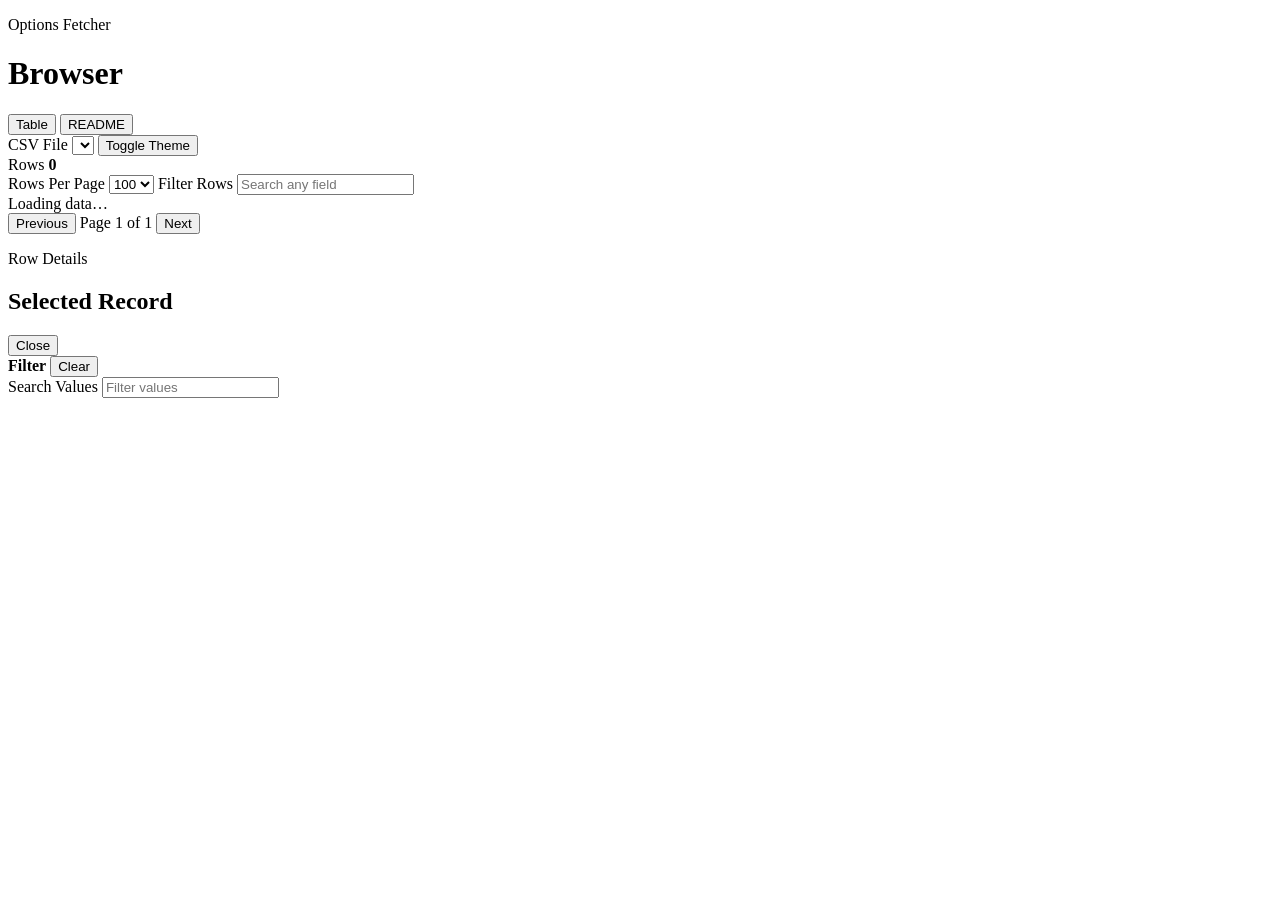
==== options_fetcher_app/viewer_static/index.html @ 4146826f "feat: refine viewer filters and layout" ====
<!DOCTYPE html>
<html lang="en">
<head>
  <meta charset="UTF-8">
  <meta name="viewport" content="width=device-width, initial-scale=1.0">
  <title>Browser</title>
  <link rel="stylesheet" href="/styles.css">
</head>
<body>
  <div class="page-shell">
    <header class="hero">
      <div class="hero-title">
        <p class="eyebrow">Options Fetcher</p>
        <h1>Browser</h1>
      </div>
      <div class="hero-actions">
        <nav class="tabs" aria-label="Primary">
          <button class="tab-button active" type="button" data-tab="table">Table</button>
          <button class="tab-button" type="button" data-tab="readme">README</button>
        </nav>
        <label class="select-wrap header-select-wrap">
          <span>CSV File</span>
          <select id="fileSelect" aria-label="CSV File"></select>
        </label>
        <button id="themeToggle" class="theme-toggle" type="button" aria-label="Toggle dark and light mode">Toggle Theme</button>
      </div>
    </header>

    <main>
      <section id="tableTab" class="tab-panel active">
        <div class="toolbar">
          <div class="stat-card">
            <span class="stat-label">Rows</span>
            <strong id="rowCount">0</strong>
          </div>
          <label class="select-wrap compact-wrap">
            <span>Rows Per Page</span>
            <select id="pageSizeSelect">
              <option value="50">50</option>
              <option value="100" selected>100</option>
              <option value="250">250</option>
              <option value="500">500</option>
            </select>
          </label>
          <label class="search-wrap">
            <span>Filter Rows</span>
            <input id="searchInput" type="search" placeholder="Search any field">
          </label>
        </div>

        <div class="table-card">
          <div id="tableStatus" class="table-status">Loading data…</div>
          <div class="table-scroll">
            <table id="dataTable">
              <thead></thead>
              <tbody></tbody>
            </table>
          </div>
          <div class="pagination-bar">
            <button id="prevPageButton" class="pager-button" type="button">Previous</button>
            <span id="pageInfo" class="page-info">Page 1 of 1</span>
            <button id="nextPageButton" class="pager-button" type="button">Next</button>
          </div>
        </div>
      </section>

      <section id="readmeTab" class="tab-panel">
        <article id="readmeContent" class="readme-card"></article>
      </section>
    </main>
  </div>

  <div id="rowModal" class="row-modal" aria-hidden="true">
    <div class="row-modal-backdrop" data-close-modal="true"></div>
    <section class="row-modal-panel" role="dialog" aria-modal="true" aria-labelledby="rowModalTitle">
      <header class="row-modal-header">
        <div>
          <p class="row-modal-kicker">Row Details</p>
          <h2 id="rowModalTitle">Selected Record</h2>
        </div>
        <button id="closeRowModalButton" class="row-modal-close" type="button" aria-label="Close row details">Close</button>
      </header>
      <div id="rowModalMeta" class="row-modal-meta"></div>
      <div id="rowDetailGrid" class="row-detail-grid"></div>
    </section>
  </div>

  <div id="filterPopover" class="filter-popover" aria-hidden="true">
    <div class="filter-popover-header">
      <strong id="filterPopoverTitle">Filter</strong>
      <button id="clearFilterButton" class="filter-clear-button" type="button">Clear</button>
    </div>
    <label class="filter-search-wrap">
      <span>Search Values</span>
      <input id="filterValueSearch" type="search" placeholder="Filter values">
    </label>
    <div id="filterOptionList" class="filter-option-list"></div>
  </div>

  <script src="/app.js"></script>
</body>
</html>
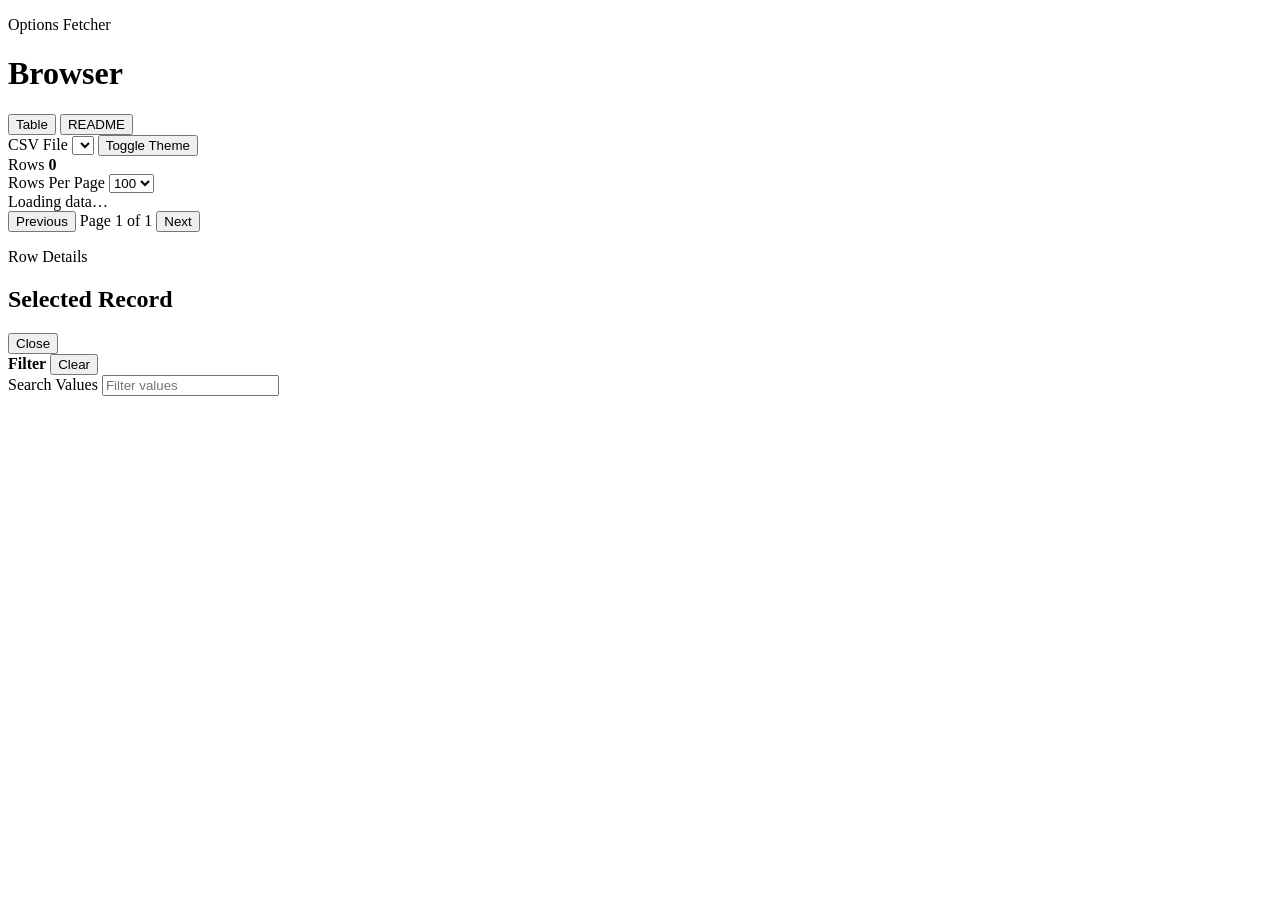
==== commit 077ddc15: "feat: improve viewer filters and freshness" ====
--- a/options_fetcher_app/viewer_static/index.html
+++ b/options_fetcher_app/viewer_static/index.html
@@ -29,9 +29,12 @@
     <main>
       <section id="tableTab" class="tab-panel active">
         <div class="toolbar">
-          <div class="stat-card">
-            <span class="stat-label">Rows</span>
-            <strong id="rowCount">0</strong>
+          <div class="toolbar-stats">
+            <div class="stat-card freshness-card">
+              <span class="stat-label freshness-label">Rows</span>
+              <strong id="rowCount">0</strong>
+            </div>
+            <div id="freshnessSummary" class="freshness-summary" aria-label="Data freshness"></div>
           </div>
           <label class="select-wrap compact-wrap">
             <span>Rows Per Page</span>
@@ -40,11 +43,8 @@
               <option value="100" selected>100</option>
               <option value="250">250</option>
               <option value="500">500</option>
+              <option value="all">All</option>
             </select>
-          </label>
-          <label class="search-wrap">
-            <span>Filter Rows</span>
-            <input id="searchInput" type="search" placeholder="Search any field">
           </label>
         </div>
 
@@ -90,10 +90,20 @@
       <strong id="filterPopoverTitle">Filter</strong>
       <button id="clearFilterButton" class="filter-clear-button" type="button">Clear</button>
     </div>
-    <label class="filter-search-wrap">
+    <label id="filterSearchWrap" class="filter-search-wrap">
       <span>Search Values</span>
       <input id="filterValueSearch" type="search" placeholder="Filter values">
     </label>
+    <div id="filterRangeWrap" class="filter-range-wrap" hidden>
+      <label class="filter-range-field">
+        <span>Min</span>
+        <input id="filterMinValue" type="number" inputmode="decimal" placeholder="Min strike">
+      </label>
+      <label class="filter-range-field">
+        <span>Max</span>
+        <input id="filterMaxValue" type="number" inputmode="decimal" placeholder="Max strike">
+      </label>
+    </div>
     <div id="filterOptionList" class="filter-option-list"></div>
   </div>
 
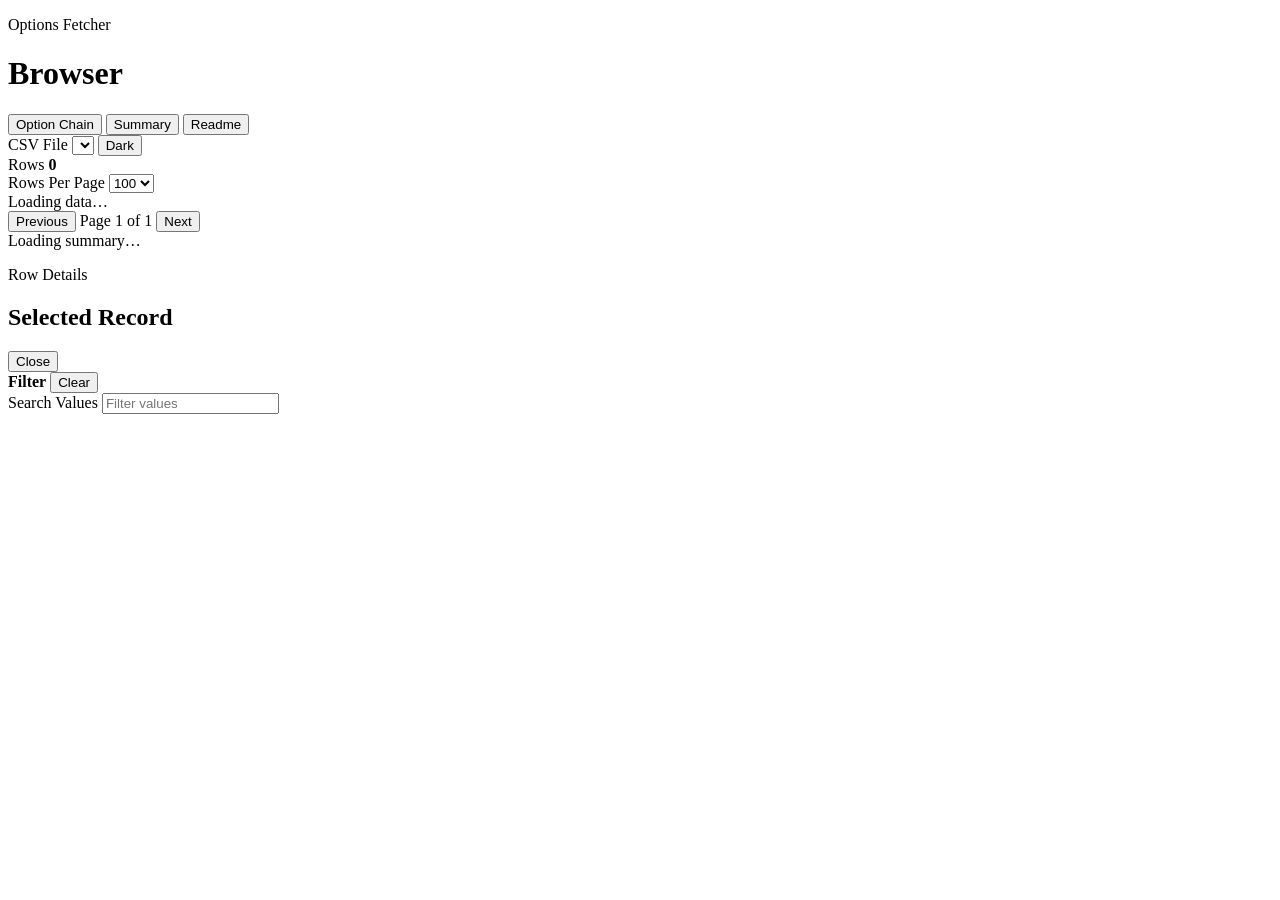
==== commit dff23363: "feat: add summary browser view" ====
--- a/options_fetcher_app/viewer_static/index.html
+++ b/options_fetcher_app/viewer_static/index.html
@@ -15,14 +15,15 @@
       </div>
       <div class="hero-actions">
         <nav class="tabs" aria-label="Primary">
-          <button class="tab-button active" type="button" data-tab="table">Table</button>
-          <button class="tab-button" type="button" data-tab="readme">README</button>
+          <button class="tab-button active" type="button" data-tab="table">Option Chain</button>
+          <button class="tab-button" type="button" data-tab="summary">Summary</button>
+          <button class="tab-button" type="button" data-tab="readme">Readme</button>
         </nav>
         <label class="select-wrap header-select-wrap">
           <span>CSV File</span>
           <select id="fileSelect" aria-label="CSV File"></select>
         </label>
-        <button id="themeToggle" class="theme-toggle" type="button" aria-label="Toggle dark and light mode">Toggle Theme</button>
+        <button id="themeToggle" class="theme-toggle" type="button" aria-label="Toggle dark and light mode">Dark</button>
       </div>
     </header>
 
@@ -61,6 +62,14 @@
             <span id="pageInfo" class="page-info">Page 1 of 1</span>
             <button id="nextPageButton" class="pager-button" type="button">Next</button>
           </div>
+        </div>
+      </section>
+
+      <section id="summaryTab" class="tab-panel">
+        <div id="summaryContent" class="summary-shell">
+          <div id="summaryStatus" class="summary-status">Loading summary…</div>
+          <div id="summaryHighlights" class="summary-highlights"></div>
+          <div id="summaryTickerGrid" class="summary-ticker-grid"></div>
         </div>
       </section>
 
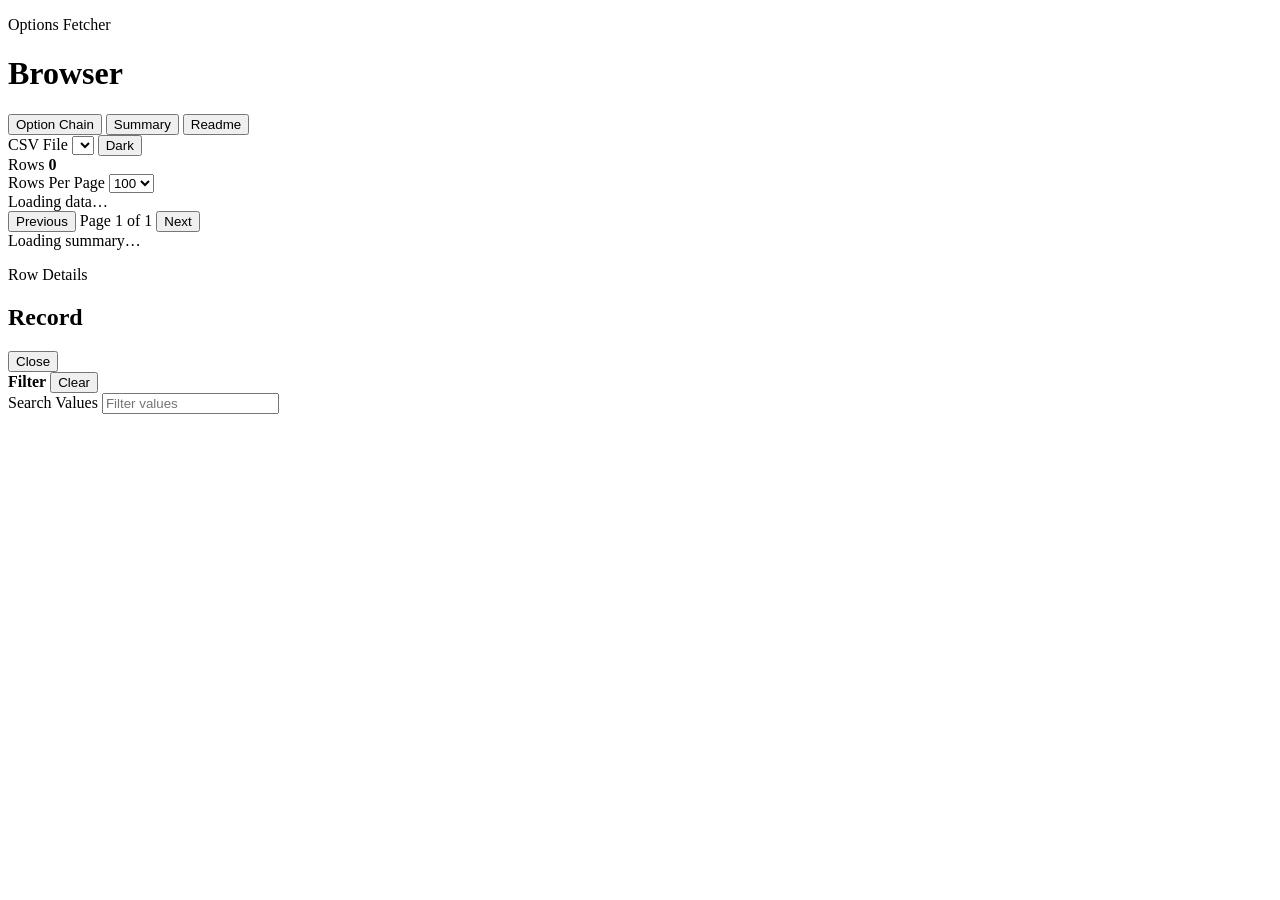
==== commit 7cfa4e5f: "feat: refine browser ui consistency" ====
--- a/options_fetcher_app/viewer_static/index.html
+++ b/options_fetcher_app/viewer_static/index.html
@@ -31,8 +31,8 @@
       <section id="tableTab" class="tab-panel active">
         <div class="toolbar">
           <div class="toolbar-stats">
-            <div class="stat-card freshness-card">
-              <span class="stat-label freshness-label">Rows</span>
+            <div class="stat-card freshness-card summary-stat-card">
+              <span class="stat-label freshness-label field-label-tooltip" title="Number of option records currently visible after active filters are applied.">Rows</span>
               <strong id="rowCount">0</strong>
             </div>
             <div id="freshnessSummary" class="freshness-summary" aria-label="Data freshness"></div>
@@ -85,7 +85,7 @@
       <header class="row-modal-header">
         <div>
           <p class="row-modal-kicker">Row Details</p>
-          <h2 id="rowModalTitle">Selected Record</h2>
+          <h2 id="rowModalTitle">Record</h2>
         </div>
         <button id="closeRowModalButton" class="row-modal-close" type="button" aria-label="Close row details">Close</button>
       </header>
